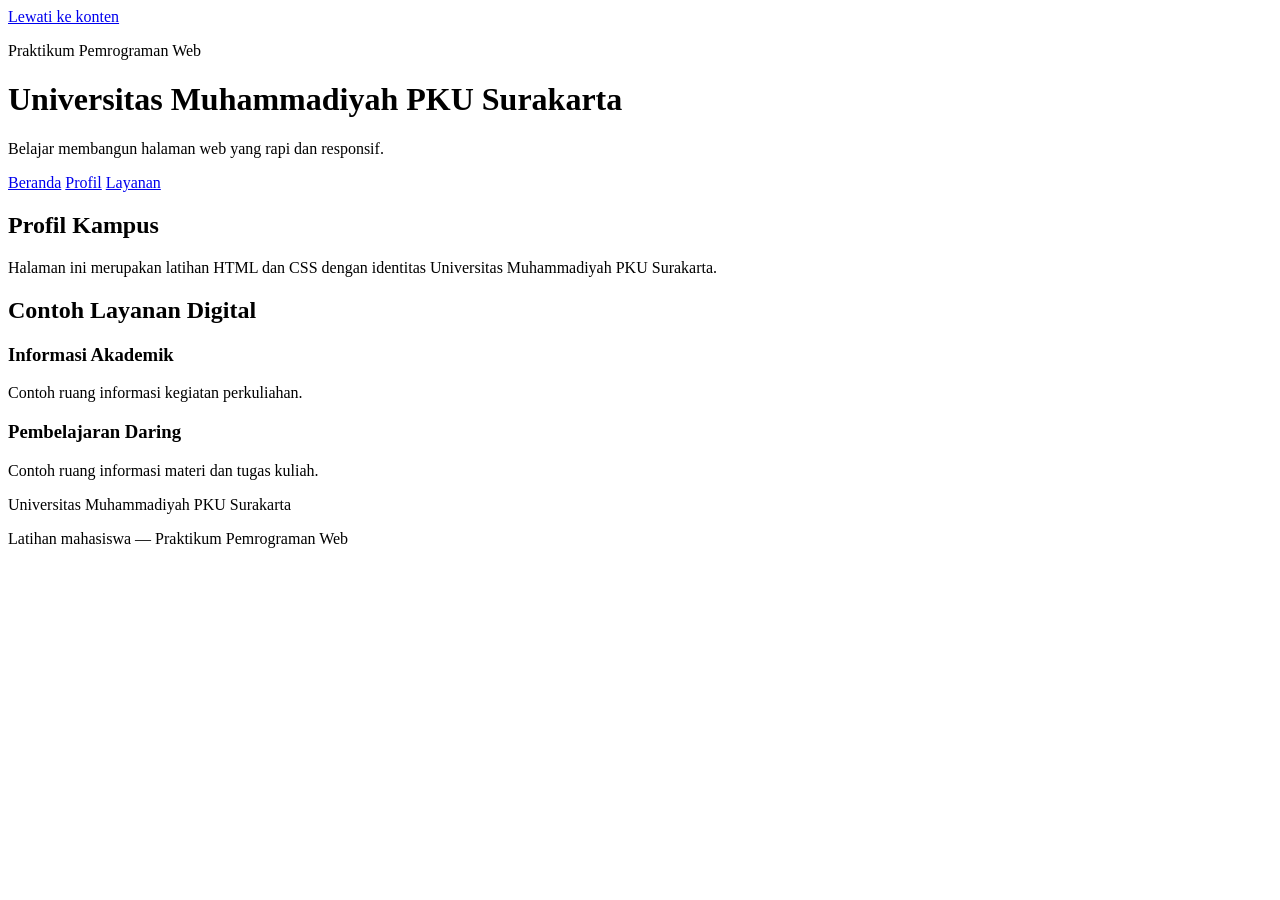
==== MODUL 3/index.html @ 7a8f62e5 "init" ====
<!DOCTYPE html>
<html lang="id">
<head>
 <meta charset="UTF-8">
 <meta name="viewport" content="width=device-width, initial-scale=1">
 <title>Profil Kampus | UMPKU</title>
 <link rel="stylesheet" href="style.css">
</head>
<body>
 <a class="lewati" href="#konten">Lewati ke konten</a>
 <div class="halaman">
 <header class="header" id="beranda">
 <p class="identitas">Praktikum Pemrograman Web</p>
 <h1>Universitas Muhammadiyah PKU Surakarta</h1>
 <p>Belajar membangun halaman web yang rapi dan responsif.</p>
 </header>
 <nav class="menu" aria-label="Navigasi utama">
 <a href="#beranda">Beranda</a>
 <a href="#profil">Profil</a>
 <a href="#layanan">Layanan</a>
 </nav>
 <main id="konten" tabindex="-1">
 <section id="profil" class="panel">
 <h2>Profil Kampus</h2>
 <p>Halaman ini merupakan latihan HTML dan CSS dengan
 identitas Universitas Muhammadiyah PKU Surakarta.</p>
 </section>
 <section id="layanan" class="panel">
 <h2>Contoh Layanan Digital</h2>
 <div class="kartu-grid">
 <article class="kartu">
 <h3>Informasi Akademik</h3>
 <p>Contoh ruang informasi kegiatan perkuliahan.</p>
 </article>
 <article class="kartu">
<h3>Pembelajaran Daring</h3>
 <p>Contoh ruang informasi materi dan tugas kuliah.</p>
 </article>
 </div>
 </section>
 </main>
 <footer class="footer">
 <p>Universitas Muhammadiyah PKU Surakarta</p>
 <p>Latihan mahasiswa — Praktikum Pemrograman Web</p>
 </footer>
 </div>
</body>
</html>
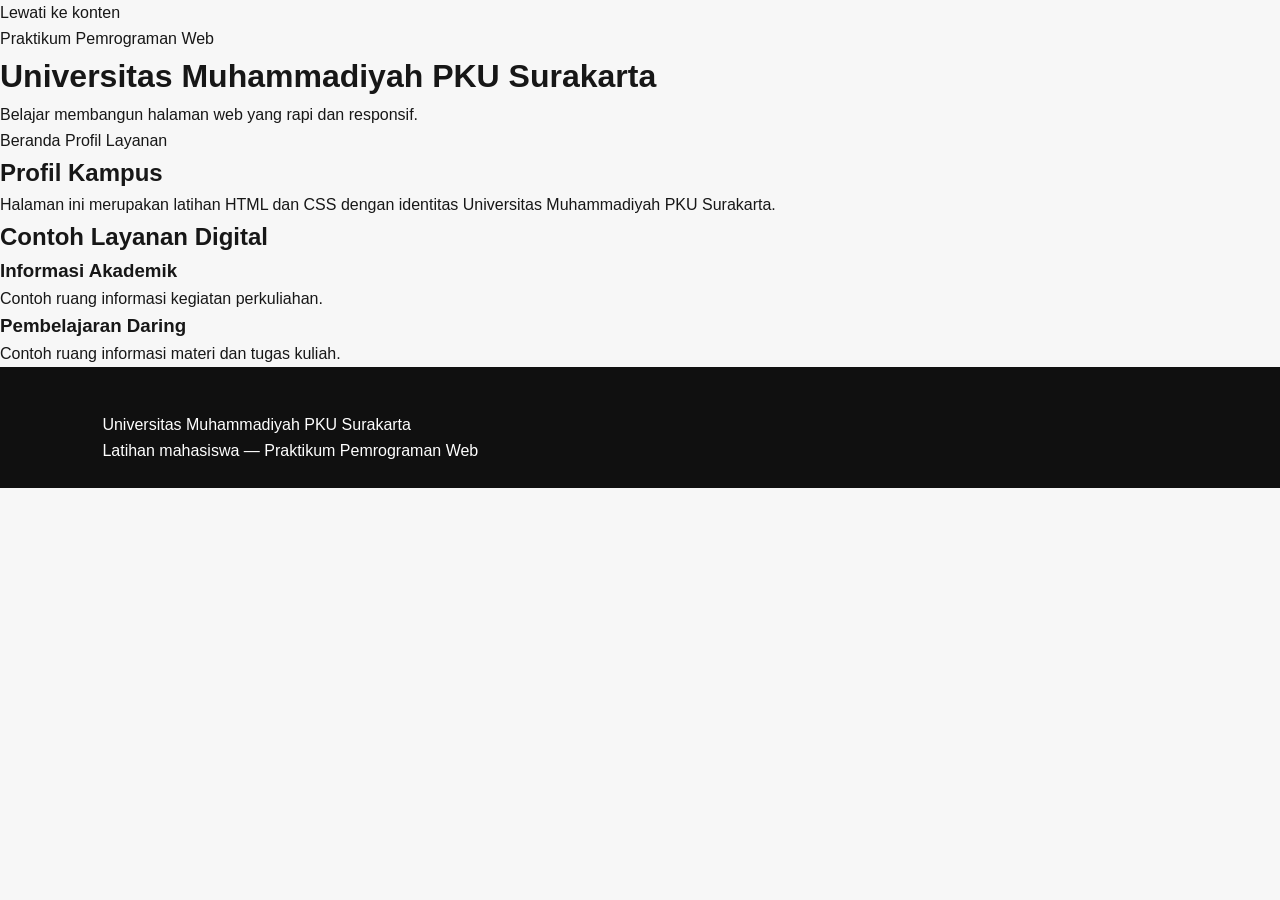
==== commit 402f8819: "Add files via upload" ====
--- a/MODUL 3/index.html
+++ b/MODUL 3/index.html
@@ -1,48 +1,48 @@
-<!DOCTYPE html>
-<html lang="id">
-<head>
- <meta charset="UTF-8">
- <meta name="viewport" content="width=device-width, initial-scale=1">
- <title>Profil Kampus | UMPKU</title>
- <link rel="stylesheet" href="style.css">
-</head>
-<body>
- <a class="lewati" href="#konten">Lewati ke konten</a>
- <div class="halaman">
- <header class="header" id="beranda">
- <p class="identitas">Praktikum Pemrograman Web</p>
- <h1>Universitas Muhammadiyah PKU Surakarta</h1>
- <p>Belajar membangun halaman web yang rapi dan responsif.</p>
- </header>
- <nav class="menu" aria-label="Navigasi utama">
- <a href="#beranda">Beranda</a>
- <a href="#profil">Profil</a>
- <a href="#layanan">Layanan</a>
- </nav>
- <main id="konten" tabindex="-1">
- <section id="profil" class="panel">
- <h2>Profil Kampus</h2>
- <p>Halaman ini merupakan latihan HTML dan CSS dengan
- identitas Universitas Muhammadiyah PKU Surakarta.</p>
- </section>
- <section id="layanan" class="panel">
- <h2>Contoh Layanan Digital</h2>
- <div class="kartu-grid">
- <article class="kartu">
- <h3>Informasi Akademik</h3>
- <p>Contoh ruang informasi kegiatan perkuliahan.</p>
- </article>
- <article class="kartu">
-<h3>Pembelajaran Daring</h3>
- <p>Contoh ruang informasi materi dan tugas kuliah.</p>
- </article>
- </div>
- </section>
- </main>
- <footer class="footer">
- <p>Universitas Muhammadiyah PKU Surakarta</p>
- <p>Latihan mahasiswa — Praktikum Pemrograman Web</p>
- </footer>
- </div>
-</body>
+<!DOCTYPE html>
+<html lang="id">
+<head>
+ <meta charset="UTF-8">
+ <meta name="viewport" content="width=device-width, initial-scale=1">
+ <title>Profil Kampus | UMPKU</title>
+ <link rel="stylesheet" href="style.css">
+</head>
+<body>
+ <a class="lewati" href="#konten">Lewati ke konten</a>
+ <div class="halaman">
+ <header class="header" id="beranda">
+ <p class="identitas">Praktikum Pemrograman Web</p>
+ <h1>Universitas Muhammadiyah PKU Surakarta</h1>
+ <p>Belajar membangun halaman web yang rapi dan responsif.</p>
+ </header>
+ <nav class="menu" aria-label="Navigasi utama">
+ <a href="#beranda">Beranda</a>
+ <a href="#profil">Profil</a>
+ <a href="#layanan">Layanan</a>
+ </nav>
+ <main id="konten" tabindex="-1">
+ <section id="profil" class="panel">
+ <h2>Profil Kampus</h2>
+ <p>Halaman ini merupakan latihan HTML dan CSS dengan
+ identitas Universitas Muhammadiyah PKU Surakarta.</p>
+ </section>
+ <section id="layanan" class="panel">
+ <h2>Contoh Layanan Digital</h2>
+ <div class="kartu-grid">
+ <article class="kartu">
+ <h3>Informasi Akademik</h3>
+ <p>Contoh ruang informasi kegiatan perkuliahan.</p>
+ </article>
+ <article class="kartu">
+<h3>Pembelajaran Daring</h3>
+ <p>Contoh ruang informasi materi dan tugas kuliah.</p>
+ </article>
+ </div>
+ </section>
+ </main>
+ <footer class="footer">
+ <p>Universitas Muhammadiyah PKU Surakarta</p>
+ <p>Latihan mahasiswa — Praktikum Pemrograman Web</p>
+ </footer>
+ </div>
+</body>
 </html>
--- a/MODUL 3/style.css
+++ b/MODUL 3/style.css
@@ -0,0 +1,1102 @@
+
+
+* {
+    margin: 0;
+    padding: 0;
+    box-sizing: border-box;
+}
+
+html {
+    scroll-behavior: smooth;
+}
+
+body {
+    font-family: "Segoe UI", Arial, sans-serif;
+    background: #f7f7f7;
+    color: #171717;
+    line-height: 1.6;
+}
+
+a {
+    text-decoration: none;
+    color: inherit;
+}
+
+img {
+    max-width: 100%;
+    display: block;
+}
+
+
+/* =========================================
+   NAVBAR
+========================================= */
+
+.navbar {
+    width: 100%;
+    height: 75px;
+
+    padding: 0 7%;
+
+    display: flex;
+    align-items: center;
+    justify-content: space-between;
+
+    background: #111111;
+
+    position: sticky;
+    top: 0;
+    z-index: 1000;
+
+    border-bottom: 1px solid #292929;
+}
+
+.logo {
+    color: white;
+    font-size: 25px;
+    font-weight: 900;
+    letter-spacing: -1px;
+}
+
+.logo span {
+    color: #f97316;
+}
+
+.nav-menu {
+    display: flex;
+    align-items: center;
+    gap: 35px;
+}
+
+.nav-menu a {
+    color: #d4d4d4;
+
+    font-size: 14px;
+    font-weight: 600;
+
+    transition: 0.3s;
+
+    position: relative;
+}
+
+.nav-menu a:hover {
+    color: #f97316;
+}
+
+.nav-menu a::after {
+    content: "";
+
+    position: absolute;
+
+    width: 0;
+    height: 2px;
+
+    left: 0;
+    bottom: -8px;
+
+    background: #f97316;
+
+    transition: 0.3s;
+}
+
+.nav-menu a:hover::after {
+    width: 100%;
+}
+
+
+/* =========================================
+   HERO
+========================================= */
+
+.hero {
+    min-height: calc(100vh - 75px);
+
+    padding: 80px 8%;
+
+    display: grid;
+
+    grid-template-columns: 1.1fr 0.9fr;
+
+    align-items: center;
+
+    gap: 70px;
+
+    background:
+        radial-gradient(
+            circle at 80% 30%,
+            rgba(249, 115, 22, 0.15),
+            transparent 30%
+        ),
+        #f7f7f7;
+
+    overflow: hidden;
+}
+
+.hero-text {
+    max-width: 650px;
+}
+
+.tag {
+    display: inline-block;
+
+    color: #f97316;
+
+    font-size: 12px;
+
+    font-weight: 800;
+
+    letter-spacing: 3px;
+
+    margin-bottom: 18px;
+}
+
+.hero h1 {
+    font-size: clamp(45px, 6vw, 72px);
+
+    line-height: 1.05;
+
+    letter-spacing: -3px;
+
+    margin-bottom: 20px;
+}
+
+.hero h1 strong {
+    color: #f97316;
+}
+
+.hero h2 {
+    font-size: 21px;
+
+    color: #555;
+
+    font-weight: 600;
+
+    margin-bottom: 20px;
+}
+
+.hero p {
+    max-width: 600px;
+
+    color: #666;
+
+    font-size: 16px;
+
+    margin-bottom: 30px;
+}
+
+
+/* BUTTON */
+
+.hero-buttons {
+    display: flex;
+
+    gap: 12px;
+
+    margin-bottom: 30px;
+}
+
+.btn-primary,
+.btn-secondary {
+    padding: 13px 22px;
+
+    border-radius: 6px;
+
+    font-size: 14px;
+
+    font-weight: 700;
+
+    transition: 0.3s;
+}
+
+.btn-primary {
+    color: white;
+    background: #f97316;
+}
+
+.btn-primary:hover {
+    background: #ea580c;
+
+    transform: translateY(-3px);
+}
+
+.btn-primary span {
+    margin-left: 7px;
+}
+
+.btn-secondary {
+    color: #333;
+
+    border: 1px solid #ccc;
+
+    background: white;
+}
+
+.btn-secondary:hover {
+    color: #f97316;
+
+    border-color: #f97316;
+}
+
+
+/* HERO TAGS */
+
+.hero-tags {
+    display: flex;
+
+    gap: 8px;
+
+    flex-wrap: wrap;
+}
+
+.hero-tags span {
+    background: white;
+
+    border: 1px solid #e5e5e5;
+
+    border-radius: 30px;
+
+    padding: 6px 13px;
+
+    color: #777;
+
+    font-size: 11px;
+}
+
+
+/* =========================================
+   FOTO HERO
+========================================= */
+
+.foto-container {
+    position: relative;
+
+    width: 360px;
+
+    margin: auto;
+
+    padding: 25px;
+}
+
+.foto-background {
+    position: absolute;
+
+    width: 320px;
+    height: 420px;
+
+    background: #f97316;
+
+    top: 45px;
+    left: 45px;
+
+    transform: rotate(-7deg);
+
+    border-radius: 4px;
+}
+
+.foto-card {
+    position: relative;
+
+    width: 320px;
+
+    background: white;
+
+    padding: 10px;
+
+    transform: rotate(3deg);
+
+    box-shadow:
+        0 25px 60px rgba(0, 0, 0, 0.17);
+
+    transition: 0.4s;
+}
+
+.foto-card:hover {
+    transform: rotate(0deg) translateY(-8px);
+}
+
+.foto-card img {
+    width: 100%;
+
+    height: 400px;
+
+    object-fit: cover;
+}
+
+.foto-label {
+    position: absolute;
+
+    background: #171717;
+
+    color: white;
+
+    padding: 12px 18px;
+
+    bottom: 0;
+    left: 0;
+
+    display: flex;
+
+    flex-direction: column;
+
+    border-left: 4px solid #f97316;
+
+    box-shadow:
+        0 10px 30px rgba(0, 0, 0, 0.2);
+}
+
+.foto-label strong {
+    font-size: 13px;
+}
+
+.foto-label span {
+    color: #aaa;
+
+    font-size: 10px;
+}
+
+.experience-badge {
+    position: absolute;
+
+    right: -10px;
+    top: 15px;
+
+    width: 75px;
+    height: 75px;
+
+    border-radius: 50%;
+
+    background: #171717;
+
+    color: white;
+
+    display: flex;
+
+    flex-direction: column;
+
+    align-items: center;
+
+    justify-content: center;
+
+    border: 3px solid #f97316;
+
+    z-index: 5;
+}
+
+.experience-badge strong {
+    color: #f97316;
+
+    font-size: 16px;
+}
+
+.experience-badge span {
+    font-size: 9px;
+
+    color: #ccc;
+}
+
+
+/* =========================================
+   SECTION HEADING
+========================================= */
+
+.profil,
+.keahlian,
+.kontak {
+    padding: 110px 8%;
+}
+
+.section-heading {
+    max-width: 750px;
+
+    margin-bottom: 55px;
+}
+
+.section-heading span {
+    color: #f97316;
+
+    font-size: 12px;
+
+    font-weight: 800;
+
+    letter-spacing: 3px;
+}
+
+.section-heading h2 {
+    font-size: 45px;
+
+    line-height: 1.1;
+
+    margin: 10px 0;
+}
+
+.section-heading h2 strong {
+    color: #f97316;
+}
+
+.section-heading p {
+    color: #777;
+
+    font-size: 14px;
+}
+
+.section-heading.center {
+    text-align: center;
+
+    margin-left: auto;
+    margin-right: auto;
+}
+
+
+/* =========================================
+   PROFIL
+========================================= */
+
+.profil {
+    background: white;
+}
+
+.biodata-container {
+    max-width: 1100px;
+
+    margin: auto;
+
+    display: grid;
+
+    grid-template-columns: 330px 1fr;
+
+    gap: 60px;
+
+    align-items: center;
+}
+
+
+/* FOTO KECIL */
+
+.biodata-foto {
+    text-align: center;
+}
+
+.small-photo {
+    position: relative;
+
+    display: inline-block;
+
+    padding: 10px;
+
+    background: white;
+
+    box-shadow:
+        0 15px 40px rgba(0, 0, 0, 0.12);
+}
+
+.small-photo::before {
+    content: "";
+
+    position: absolute;
+
+    width: 100%;
+    height: 100%;
+
+    background: #f97316;
+
+    left: 12px;
+    top: 12px;
+
+    z-index: -1;
+}
+
+.small-photo img {
+    width: 250px;
+    height: 320px;
+
+    object-fit: cover;
+}
+
+.photo-caption {
+    display: flex;
+
+    flex-direction: column;
+
+    margin-top: 20px;
+}
+
+.photo-caption strong {
+    font-size: 15px;
+}
+
+.photo-caption span {
+    color: #888;
+
+    font-size: 12px;
+}
+
+
+/* BIODATA */
+
+.biodata {
+    background: #f7f7f7;
+
+    border-radius: 10px;
+
+    border: 1px solid #e8e8e8;
+
+    overflow: hidden;
+}
+
+.data-item {
+    min-height: 65px;
+
+    padding: 15px 25px;
+
+    display: grid;
+
+    grid-template-columns: 190px 1fr;
+
+    align-items: center;
+
+    border-bottom: 1px solid #e5e5e5;
+}
+
+.data-item:last-child {
+    border-bottom: none;
+}
+
+.data-label {
+    color: #888;
+
+    font-size: 12px;
+
+    font-weight: 600;
+}
+
+.data-value {
+    font-size: 14px;
+
+    font-weight: 700;
+
+    color: #333;
+}
+
+.data-value.highlight {
+    color: #f97316;
+}
+
+
+/* =========================================
+   TENTANG
+========================================= */
+
+.tentang {
+    background: #171717;
+
+    color: white;
+
+    padding: 110px 8%;
+
+    position: relative;
+
+    overflow: hidden;
+}
+
+.tentang::after {
+    content: "";
+
+    position: absolute;
+
+    width: 400px;
+    height: 400px;
+
+    border-radius: 50%;
+
+    background: #f97316;
+
+    right: -200px;
+    top: -200px;
+
+    opacity: 0.12;
+}
+
+.tentang-content {
+    max-width: 1050px;
+
+    margin: auto;
+
+    display: grid;
+
+    grid-template-columns: 150px 1fr;
+
+    gap: 50px;
+}
+
+.tentang-number {
+    font-size: 100px;
+
+    font-weight: 900;
+
+    line-height: 1;
+
+    color: #f97316;
+
+    opacity: 0.8;
+}
+
+.tentang-text > span {
+    color: #f97316;
+
+    font-size: 12px;
+
+    font-weight: 800;
+
+    letter-spacing: 3px;
+}
+
+.tentang-text h2 {
+    font-size: 50px;
+
+    line-height: 1.05;
+
+    margin: 18px 0 25px;
+}
+
+.tentang-text p {
+    color: #aaa;
+
+    font-size: 14px;
+
+    max-width: 750px;
+
+    margin-bottom: 15px;
+}
+
+
+/* =========================================
+   KEAHLIAN
+========================================= */
+
+.keahlian {
+    background: #f7f7f7;
+}
+
+.skill-grid {
+    max-width: 1100px;
+
+    margin: auto;
+
+    display: grid;
+
+    grid-template-columns: repeat(4, 1fr);
+
+    gap: 18px;
+}
+
+.skill-card {
+    background: white;
+
+    padding: 30px 25px;
+
+    min-height: 280px;
+
+    border: 1px solid #e8e8e8;
+
+    border-radius: 10px;
+
+    transition: 0.35s;
+
+    position: relative;
+
+    overflow: hidden;
+}
+
+.skill-card:hover {
+    transform: translateY(-8px);
+
+    border-color: #f97316;
+
+    box-shadow:
+        0 20px 40px rgba(249, 115, 22, 0.12);
+}
+
+.skill-top {
+    display: flex;
+
+    align-items: center;
+
+    justify-content: space-between;
+
+    margin-bottom: 30px;
+}
+
+.skill-number {
+    color: #f97316;
+
+    font-size: 12px;
+
+    font-weight: 800;
+}
+
+.skill-icon {
+    width: 40px;
+    height: 40px;
+
+    border-radius: 50%;
+
+    background: #fff0e5;
+
+    color: #f97316;
+
+    display: flex;
+
+    align-items: center;
+    justify-content: center;
+
+    font-size: 18px;
+}
+
+.skill-card h3 {
+    font-size: 19px;
+
+    margin-bottom: 12px;
+}
+
+.skill-card p {
+    color: #777;
+
+    font-size: 13px;
+}
+
+.skill-line {
+    position: absolute;
+
+    width: 35px;
+    height: 3px;
+
+    background: #f97316;
+
+    bottom: 25px;
+    left: 25px;
+}
+
+
+/* =========================================
+   KONTAK
+========================================= */
+
+.kontak {
+    background: white;
+}
+
+.kontak-grid {
+    max-width: 1100px;
+
+    margin: auto;
+
+    display: grid;
+
+    grid-template-columns: repeat(3, 1fr);
+
+    gap: 20px;
+}
+
+.kontak-card {
+    padding: 25px;
+
+    background: #f7f7f7;
+
+    border: 1px solid #e7e7e7;
+
+    border-radius: 10px;
+
+    display: flex;
+
+    align-items: center;
+
+    gap: 18px;
+
+    transition: 0.3s;
+}
+
+.kontak-card:hover {
+    transform: translateY(-5px);
+
+    border-color: #f97316;
+}
+
+.contact-icon {
+    width: 45px;
+    height: 45px;
+
+    flex-shrink: 0;
+
+    border-radius: 50%;
+
+    background: #fff0e5;
+
+    color: #f97316;
+
+    display: flex;
+
+    align-items: center;
+    justify-content: center;
+
+    font-weight: 800;
+}
+
+.kontak-card div:last-child {
+    display: flex;
+
+    flex-direction: column;
+
+    min-width: 0;
+}
+
+.kontak-card small {
+    color: #999;
+
+    font-size: 11px;
+
+    margin-bottom: 3px;
+}
+
+.kontak-card strong {
+    font-size: 13px;
+
+    overflow-wrap: anywhere;
+}
+
+
+/* =========================================
+   FOOTER
+========================================= */
+
+.footer {
+    background: #101010;
+
+    color: white;
+
+    padding: 45px 8% 25px;
+}
+
+.footer-content {
+    max-width: 1100px;
+
+    margin: auto;
+
+    display: flex;
+
+    align-items: center;
+
+    gap: 20px;
+
+    padding-bottom: 30px;
+
+    border-bottom: 1px solid #292929;
+}
+
+.footer-logo {
+    color: #f97316;
+
+    font-size: 28px;
+
+    font-weight: 900;
+}
+
+.footer-logo span {
+    color: white;
+}
+
+.footer-content h3 {
+    font-size: 15px;
+}
+
+.footer-content p {
+    color: #777;
+
+    font-size: 12px;
+}
+
+.footer-bottom {
+    max-width: 1100px;
+
+    margin: 20px auto 0;
+
+    display: flex;
+
+    justify-content: space-between;
+
+    color: #666;
+
+    font-size: 11px;
+}
+
+
+/* =========================================
+   TABLET
+========================================= */
+
+@media (max-width: 950px) {
+
+    .hero {
+        grid-template-columns: 1fr;
+
+        text-align: center;
+
+        padding-top: 70px;
+        padding-bottom: 90px;
+    }
+
+    .hero-text {
+        margin: auto;
+    }
+
+    .hero-buttons,
+    .hero-tags {
+        justify-content: center;
+    }
+
+    .foto-container {
+        margin-top: 20px;
+    }
+
+    .biodata-container {
+        grid-template-columns: 1fr;
+
+        text-align: center;
+    }
+
+    .biodata {
+        text-align: left;
+    }
+
+    .skill-grid {
+        grid-template-columns: repeat(2, 1fr);
+    }
+
+    .kontak-grid {
+        grid-template-columns: 1fr;
+    }
+
+}
+
+
+/* =========================================
+   HP
+========================================= */
+
+@media (max-width: 600px) {
+
+    .navbar {
+        height: auto;
+
+        padding-top: 18px;
+        padding-bottom: 18px;
+
+        flex-direction: column;
+
+        gap: 15px;
+    }
+
+    .nav-menu {
+        gap: 18px;
+    }
+
+    .nav-menu a {
+        font-size: 12px;
+    }
+
+    .hero {
+        padding: 65px 6%;
+    }
+
+    .hero h1 {
+        font-size: 42px;
+
+        letter-spacing: -2px;
+    }
+
+    .hero h2 {
+        font-size: 17px;
+    }
+
+    .hero p {
+        font-size: 14px;
+    }
+
+    .hero-buttons {
+        flex-direction: column;
+    }
+
+    .btn-primary,
+    .btn-secondary {
+        text-align: center;
+    }
+
+    .foto-container {
+        width: 290px;
+    }
+
+    .foto-card {
+        width: 260px;
+    }
+
+    .foto-card img {
+        height: 330px;
+    }
+
+    .foto-background {
+        width: 260px;
+        height: 350px;
+    }
+
+    .experience-badge {
+        right: -5px;
+    }
+
+    .profil,
+    .keahlian,
+    .kontak,
+    .tentang {
+        padding: 75px 6%;
+    }
+
+    .section-heading h2 {
+        font-size: 35px;
+    }
+
+    .data-item {
+        grid-template-columns: 1fr;
+
+        gap: 5px;
+
+        padding: 15px 20px;
+    }
+
+    .tentang-content {
+        grid-template-columns: 1fr;
+
+        gap: 10px;
+    }
+
+    .tentang-number {
+        font-size: 55px;
+    }
+
+    .tentang-text h2 {
+        font-size: 38px;
+    }
+
+    .skill-grid {
+        grid-template-columns: 1fr;
+    }
+
+    .skill-card {
+        min-height: auto;
+    }
+
+    .footer-bottom {
+        flex-direction: column;
+
+        gap: 8px;
+    }
+
+}
+
